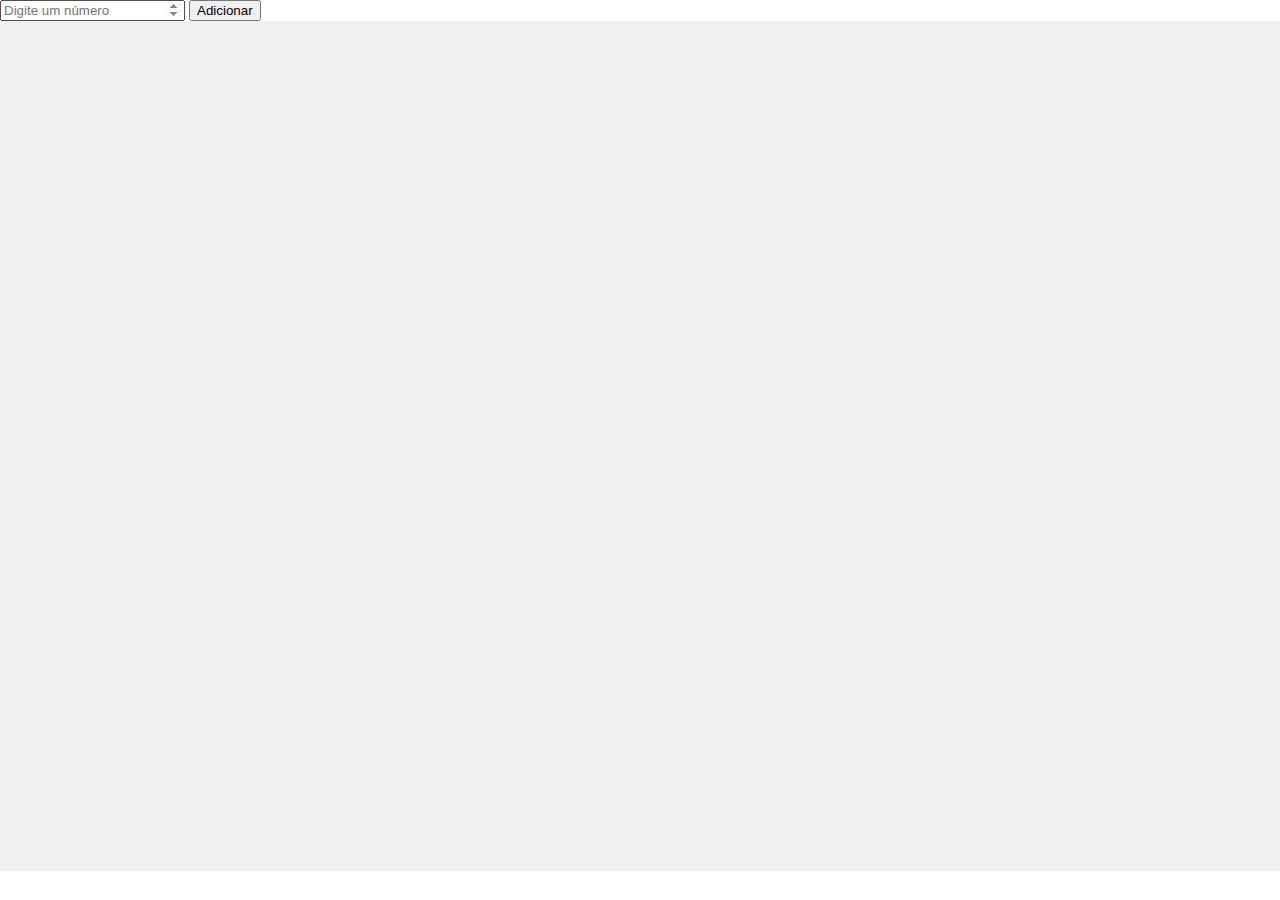
==== index.html @ d09157d5 "feito 50%" ====
<!DOCTYPE html>
<html lang="pt">
<head>
    <meta charset="UTF-8">
    <title>Árvore AVL</title>
    <style>
        body, html { height: 100%; margin: 0; }
        canvas { background-color: #f0f0f0; }
    </style>
</head>
<body>
<div>
    <input type="number" id="valueInput" placeholder="Digite um número">
    <button onclick="addValue()">Adicionar</button>
</div>
<canvas id="avlCanvas"></canvas>
<script src="script.js"></script>
</body>
</html>
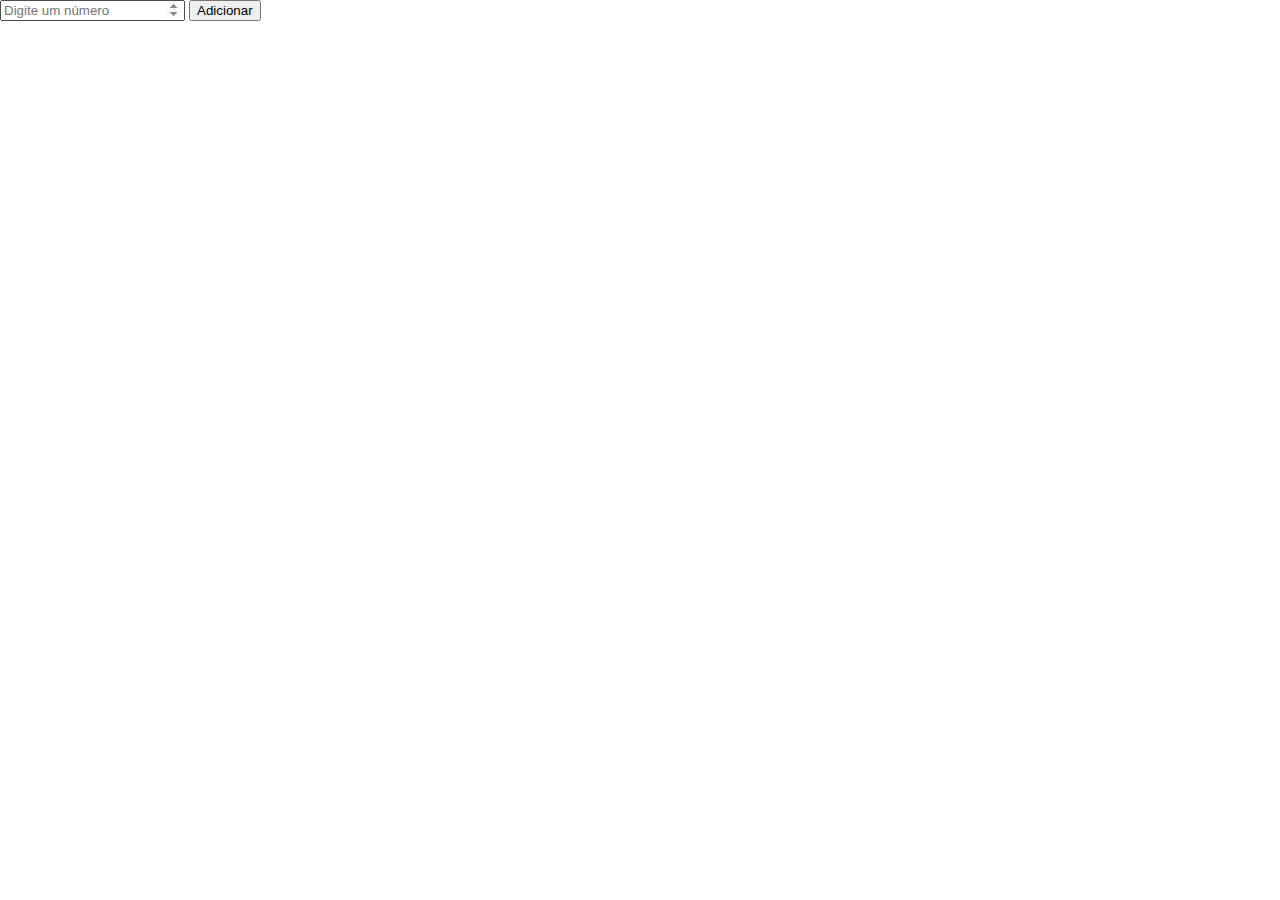
==== commit b5bea4a6: "Criação Branch de teste" ====
--- a/index.html
+++ b/index.html
@@ -5,7 +5,6 @@
     <title>Árvore AVL</title>
     <style>
         body, html { height: 100%; margin: 0; }
-        canvas { background-color: #f0f0f0; }
     </style>
 </head>
 <body>
